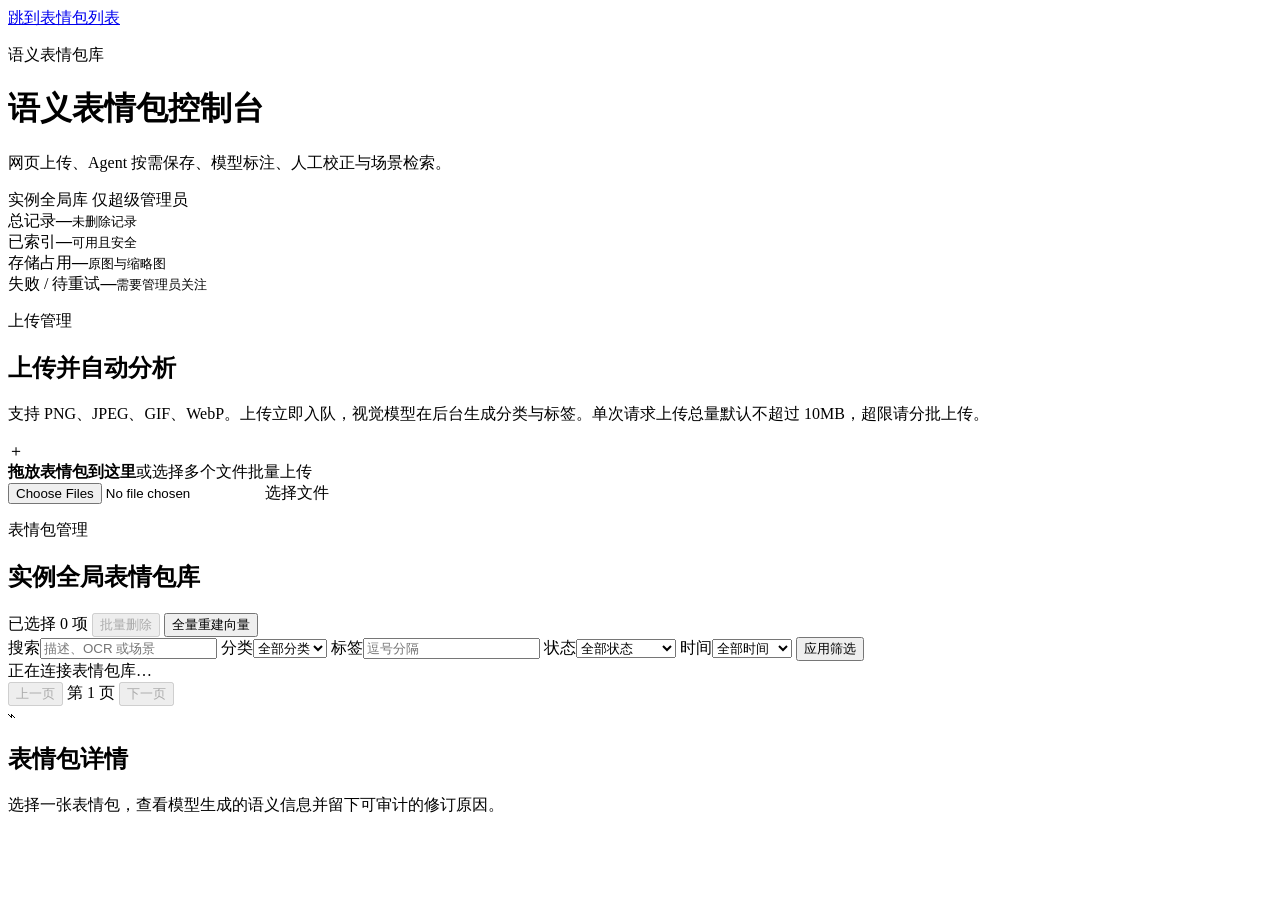
==== source/nekro_plugin_semantic_sticker/web/index.html @ 571c87da "1.2.1 public release: documentation, license, and privacy hardening" ====
<!doctype html>
<html lang="zh-CN">
<head>
  <meta charset="utf-8">
  <meta name="viewport" content="width=device-width, initial-scale=1">
  <meta name="color-scheme" content="light">
  <title>语义表情包控制台</title>
  <style>/*__INLINE_STYLE__*/</style>
</head>
<body>
  <a class="skip-link" href="#sticker-grid">跳到表情包列表</a>
  <header class="topbar">
    <div>
      <p class="eyebrow">语义表情包库</p>
      <h1>语义表情包控制台</h1>
      <p class="subtitle">网页上传、Agent 按需保存、模型标注、人工校正与场景检索。</p>
    </div>
    <div class="topbar-status" aria-label="系统状态">
      <span class="signal-dot" aria-hidden="true"></span>
      <span>实例全局库</span>
      <span class="divider" aria-hidden="true"></span>
      <span>仅超级管理员</span>
    </div>
  </header>

  <main class="app-shell">
    <section class="workspace" aria-label="表情包管理工作区">
      <section class="stats-strip" aria-label="库统计">
        <article class="stat-card">
          <span>总记录</span><strong id="stats-total">—</strong><small>未删除记录</small>
        </article>
        <article class="stat-card">
          <span>已索引</span><strong id="stats-indexed">—</strong><small>可用且安全</small>
        </article>
        <article class="stat-card">
          <span>存储占用</span><strong id="stats-storage">—</strong><small>原图与缩略图</small>
        </article>
        <article class="stat-card danger-stat">
          <span>失败 / 待重试</span><strong id="stats-failures">—</strong><small>需要管理员关注</small>
        </article>
      </section>

      <section class="upload-panel" aria-labelledby="upload-title">
        <div class="section-heading">
          <div><p class="section-kicker">上传管理</p><h2 id="upload-title">上传并自动分析</h2></div>
          <p>支持 PNG、JPEG、GIF、WebP。上传立即入队，视觉模型在后台生成分类与标签。单次请求上传总量默认不超过 10MB，超限请分批上传。</p>
        </div>
        <div id="drop-zone" class="drop-zone" tabindex="0" role="button" aria-describedby="upload-help">
          <div class="drop-mark" aria-hidden="true">＋</div>
          <div><strong>拖放表情包到这里</strong><span id="upload-help">或选择多个文件批量上传</span></div>
          <input id="file-input" type="file" accept="image/png,image/jpeg,image/gif,image/webp" multiple>
          <label class="button primary file-input-label" for="file-input">选择文件</label>
        </div>
        <div id="upload-queue" class="upload-queue" aria-live="polite" aria-label="上传队列"></div>
      </section>

      <section class="library-panel" aria-labelledby="library-title">
        <div class="section-heading compact-heading">
          <div><p class="section-kicker">表情包管理</p><h2 id="library-title">实例全局表情包库</h2></div>
          <div class="library-actions">
            <span id="selection-count" class="selection-count">已选择 0 项</span>
            <button id="batch-delete" class="button danger ghost" type="button" disabled>批量删除</button>
            <button id="full-reindex" class="button secondary" type="button">全量重建向量</button>
          </div>
        </div>

        <form id="filter-form" class="filter-bar" aria-label="筛选表情包">
          <label class="field search-field"><span>搜索</span><input id="filter-query" type="search" placeholder="描述、OCR 或场景" aria-label="搜索描述、OCR 或场景"></label>
          <label class="field"><span>分类</span><select id="filter-category" aria-label="按分类筛选"><option value="">全部分类</option></select></label>
          <label class="field"><span>标签</span><input id="filter-tags" type="text" placeholder="逗号分隔" aria-label="按标签筛选"></label>
          <label class="field"><span>状态</span><select id="filter-state" aria-label="按状态筛选"><option value="">全部状态</option><option value="pending">等待处理</option><option value="analyzing">正在分析</option><option value="indexing">正在建立向量</option><option value="active">可用</option><option value="failed">处理失败</option><option value="retry_pending">等待重试</option><option value="deleting">正在删除</option><option value="deleted">已删除</option></select></label>
          <label class="field"><span>时间</span><select id="filter-time" aria-label="按上传时间筛选"><option value="">全部时间</option><option value="day">24 小时内</option><option value="week">7 天内</option><option value="month">30 天内</option></select></label>
          <button class="button secondary filter-submit" type="submit">应用筛选</button>
        </form>

        <div id="status-region" class="status-region" role="status" aria-live="polite">正在连接表情包库…</div>
        <div id="sticker-grid" class="sticker-grid" aria-label="表情包列表" aria-busy="true"></div>
        <div class="pagination-bar">
          <button id="previous-page" class="button ghost" type="button" disabled>上一页</button>
          <span id="page-summary">第 1 页</span>
          <button id="next-page" class="button ghost" type="button" disabled>下一页</button>
        </div>
      </section>
    </section>

    <aside id="metadata-panel" class="metadata-panel" role="dialog" aria-modal="false" aria-labelledby="metadata-title" tabindex="-1">
      <div class="panel-empty" id="metadata-empty">
        <span class="empty-glyph" aria-hidden="true">⌁</span>
        <h2>表情包详情</h2>
        <p>选择一张表情包，查看模型生成的语义信息并留下可审计的修订原因。</p>
      </div>
      <form id="metadata-form" class="metadata-form" hidden>
        <div class="metadata-header">
          <div><p class="section-kicker">详情与校正</p><h2 id="metadata-title">表情包详情</h2></div>
          <button id="close-metadata" class="icon-button" type="button" aria-label="关闭表情包详情面板">×</button>
        </div>
        <figure class="metadata-preview"><img id="metadata-image" alt="所选表情包预览"></figure>
        <div class="readonly-grid">
          <label class="field"><span>状态</span><input id="metadata-state" type="text" readonly></label>
          <label class="field"><span>安全</span><input id="metadata-safety" type="text" readonly></label>
        </div>
        <label class="field"><span>描述</span><textarea id="metadata-description" rows="3"></textarea></label>
        <label class="field"><span>主分类</span><select id="metadata-category"></select></label>
        <label class="field"><span>情绪标签</span><input id="metadata-emotion-tags" type="text" placeholder="逗号分隔"></label>
        <label class="field"><span>场景标签</span><input id="metadata-scene-tags" type="text" placeholder="逗号分隔"></label>
        <label class="field"><span>OCR 文本</span><textarea id="metadata-ocr" rows="2"></textarea></label>
        <label class="field"><span>适用场景</span><textarea id="metadata-suitable" rows="3" placeholder="每行一项"></textarea></label>
        <label class="field"><span>不适用场景</span><textarea id="metadata-unsuitable" rows="3" placeholder="每行一项"></textarea></label>
        <label class="field reason-field"><span>修订原因 <b aria-hidden="true">*</b></span><input id="metadata-reason" type="text" required aria-describedby="reason-help"><small id="reason-help">将与认证管理员用户名一起写入修订记录。</small></label>
        <div class="panel-actions">
          <button id="save-metadata" class="button primary" type="submit">保存元数据</button>
          <button id="reanalyze-sticker" class="button secondary" type="button">重新模型分析</button>
          <button id="reindex-sticker" class="button secondary" type="button">仅重建向量</button>
          <button id="delete-sticker" class="button danger ghost" type="button">删除表情包</button>
        </div>
      </form>
    </aside>
  </main>

  <script>/*__INLINE_SCRIPT__*/</script>
</body>
</html>
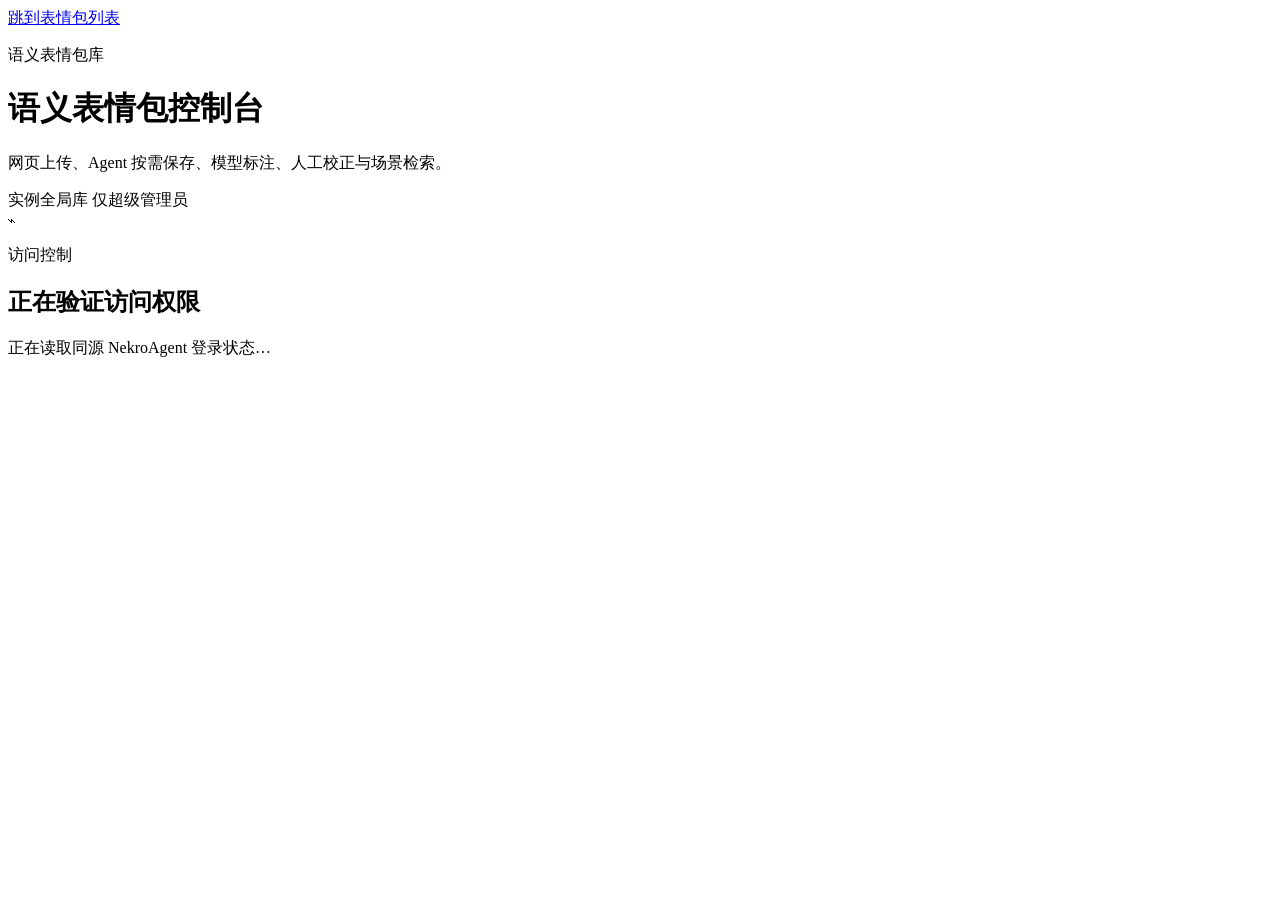
==== commit 7826d274: "release: semantic sticker 1.2.2 bare console authentication" ====
--- a/source/nekro_plugin_semantic_sticker/web/index.html
+++ b/source/nekro_plugin_semantic_sticker/web/index.html
@@ -24,7 +24,15 @@
   </header>
 
   <main class="app-shell">
-    <section class="workspace" aria-label="表情包管理工作区">
+    <section id="access-gate" class="access-gate" aria-labelledby="access-title">
+      <span class="access-mark" aria-hidden="true">⌁</span>
+      <p class="section-kicker">访问控制</p>
+      <h2 id="access-title">正在验证访问权限</h2>
+      <p id="access-message" aria-live="polite">正在读取同源 NekroAgent 登录状态…</p>
+      <a id="login-link" class="button primary" href="/#/login" hidden>前往 NA 登录</a>
+    </section>
+
+    <section id="workspace" class="workspace" aria-label="表情包管理工作区" hidden>
       <section class="stats-strip" aria-label="库统计">
         <article class="stat-card">
           <span>总记录</span><strong id="stats-total">—</strong><small>未删除记录</small>
@@ -83,7 +91,7 @@
       </section>
     </section>
 
-    <aside id="metadata-panel" class="metadata-panel" role="dialog" aria-modal="false" aria-labelledby="metadata-title" tabindex="-1">
+    <aside id="metadata-panel" class="metadata-panel" role="dialog" aria-modal="false" aria-labelledby="metadata-title" tabindex="-1" hidden>
       <div class="panel-empty" id="metadata-empty">
         <span class="empty-glyph" aria-hidden="true">⌁</span>
         <h2>表情包详情</h2>
